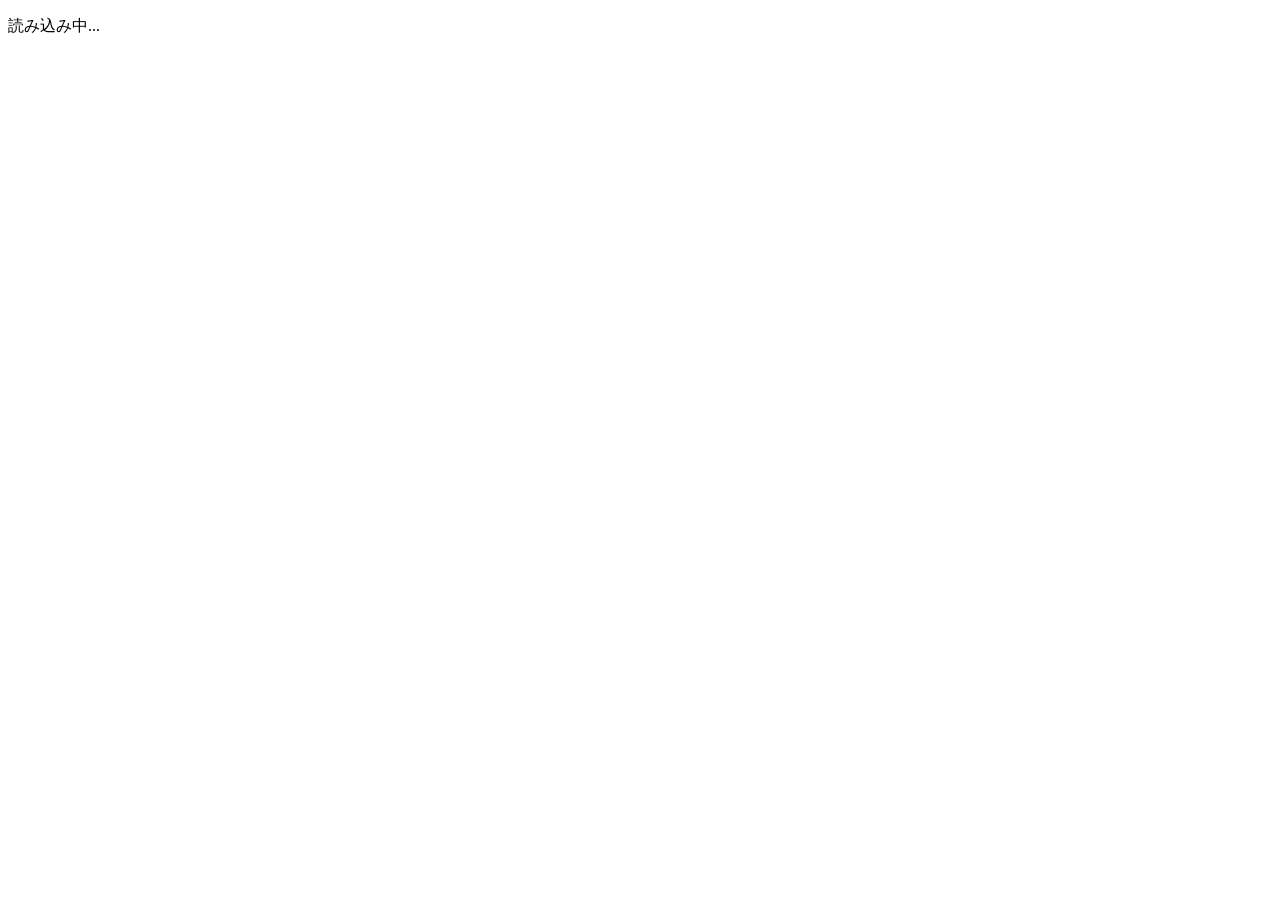
==== article.html @ cd2ef550 "Add files via upload" ====
<!DOCTYPE html>
<html lang="ja">
<head>
  <meta charset="UTF-8">
  <meta name="viewport" content="width=device-width, initial-scale=1.0">
  <title>記事 - My Blog</title>
  <link rel="stylesheet" href="css/style.css">
</head>
<body data-active-nav="blog">

  <div id="site-header"></div>

  <main id="article-container" style="margin-top: var(--header-height);">
    <div class="loading">
      <div class="loading__spinner"></div>
      <p>読み込み中...</p>
    </div>
  </main>

  <div id="site-footer"></div>

  <script src="js/config.js"></script>
  <script src="js/api.js"></script>
  <script src="js/common.js"></script>
  <script src="js/article.js"></script>
</body>
</html>
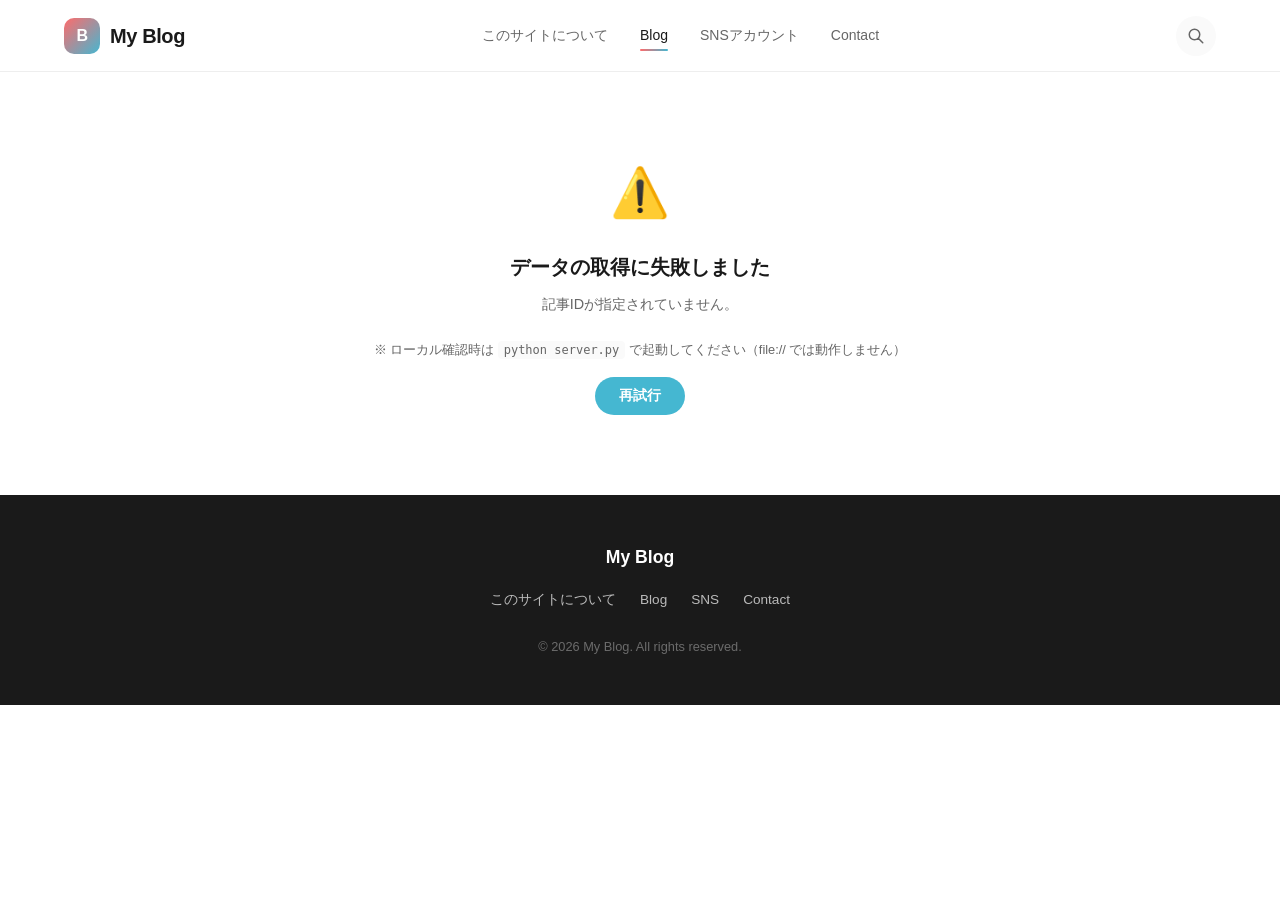
==== commit 6ff295d7: "Update article.html" ====
--- a/article.html
+++ b/article.html
@@ -3,7 +3,7 @@
 <head>
   <meta charset="UTF-8">
   <meta name="viewport" content="width=device-width, initial-scale=1.0">
-  <title>記事 - My Blog</title>
+  <title>記事 - みかん Blog</title>
   <link rel="stylesheet" href="css/style.css">
 </head>
 <body data-active-nav="blog">
--- a/css/style.css
+++ b/css/style.css
@@ -0,0 +1,1173 @@
+/* ===== CSS Variables ===== */
+:root {
+  --color-white: #ffffff;
+  --color-bg: #fafafa;
+  --color-text: #1a1a1a;
+  --color-text-light: #666666;
+  --color-border: #eeeeee;
+  --color-accent-1: #FF6B6B;
+  --color-accent-2: #4ECDC4;
+  --color-accent-3: #45B7D1;
+  --color-accent-4: #96CEB4;
+  --color-accent-5: #BB8FCE;
+  --font-sans: 'Helvetica Neue', Arial, 'Hiragino Kaku Gothic ProN', 'Hiragino Sans', Meiryo, sans-serif;
+  --header-height: 72px;
+  --max-width: 1200px;
+  --transition: 0.3s ease;
+}
+
+/* ===== Reset & Base ===== */
+*, *::before, *::after {
+  box-sizing: border-box;
+  margin: 0;
+  padding: 0;
+}
+
+html {
+  scroll-behavior: smooth;
+}
+
+body {
+  font-family: var(--font-sans);
+  color: var(--color-text);
+  background: var(--color-white);
+  line-height: 1.7;
+  -webkit-font-smoothing: antialiased;
+}
+
+a {
+  color: inherit;
+  text-decoration: none;
+}
+
+img {
+  max-width: 100%;
+  height: auto;
+  display: block;
+}
+
+ul {
+  list-style: none;
+}
+
+/* ===== Header ===== */
+.header {
+  position: fixed;
+  top: 0;
+  left: 0;
+  right: 0;
+  height: var(--header-height);
+  background: rgba(255, 255, 255, 0.95);
+  backdrop-filter: blur(12px);
+  border-bottom: 1px solid var(--color-border);
+  z-index: 1000;
+}
+
+.header__inner {
+  max-width: var(--max-width);
+  margin: 0 auto;
+  padding: 0 24px;
+  height: 100%;
+  display: flex;
+  align-items: center;
+  justify-content: space-between;
+}
+
+.header__logo {
+  display: flex;
+  align-items: center;
+  gap: 10px;
+  font-size: 1.25rem;
+  font-weight: 700;
+  letter-spacing: -0.02em;
+}
+
+.header__logo-icon {
+  width: 36px;
+  height: 36px;
+  border-radius: 10px;
+  background: linear-gradient(135deg, var(--color-accent-1), var(--color-accent-3));
+  display: flex;
+  align-items: center;
+  justify-content: center;
+  color: white;
+  font-size: 1rem;
+  font-weight: 800;
+}
+
+.header__nav {
+  display: flex;
+  align-items: center;
+  gap: 32px;
+}
+
+.header__nav-link {
+  font-size: 0.875rem;
+  font-weight: 500;
+  color: var(--color-text-light);
+  transition: color var(--transition);
+  position: relative;
+}
+
+.header__nav-link:hover,
+.header__nav-link--active {
+  color: var(--color-text);
+}
+
+.header__nav-link--active::after {
+  content: '';
+  position: absolute;
+  bottom: -4px;
+  left: 0;
+  right: 0;
+  height: 2px;
+  background: linear-gradient(90deg, var(--color-accent-1), var(--color-accent-3));
+  border-radius: 1px;
+}
+
+.header__actions {
+  display: flex;
+  align-items: center;
+  gap: 16px;
+}
+
+.header__search-btn {
+  width: 40px;
+  height: 40px;
+  border: none;
+  background: var(--color-bg);
+  border-radius: 50%;
+  cursor: pointer;
+  display: flex;
+  align-items: center;
+  justify-content: center;
+  transition: background var(--transition);
+}
+
+.header__search-btn:hover {
+  background: var(--color-border);
+}
+
+.header__search-btn svg {
+  width: 18px;
+  height: 18px;
+  color: var(--color-text-light);
+}
+
+.header__menu-btn {
+  display: none;
+  width: 40px;
+  height: 40px;
+  border: none;
+  background: none;
+  cursor: pointer;
+  flex-direction: column;
+  align-items: center;
+  justify-content: center;
+  gap: 5px;
+}
+
+.header__menu-btn span {
+  display: block;
+  width: 22px;
+  height: 2px;
+  background: var(--color-text);
+  border-radius: 1px;
+  transition: var(--transition);
+}
+
+/* ===== Search Overlay ===== */
+.search-overlay {
+  position: fixed;
+  inset: 0;
+  background: rgba(0, 0, 0, 0.5);
+  z-index: 2000;
+  display: none;
+  align-items: flex-start;
+  justify-content: center;
+  padding-top: 120px;
+}
+
+.search-overlay--open {
+  display: flex;
+}
+
+.search-overlay__box {
+  background: white;
+  border-radius: 16px;
+  padding: 24px;
+  width: 90%;
+  max-width: 560px;
+  box-shadow: 0 20px 60px rgba(0, 0, 0, 0.15);
+}
+
+.search-overlay__input {
+  width: 100%;
+  padding: 14px 20px;
+  border: 2px solid var(--color-border);
+  border-radius: 12px;
+  font-size: 1rem;
+  outline: none;
+  transition: border-color var(--transition);
+}
+
+.search-overlay__input:focus {
+  border-color: var(--color-accent-3);
+}
+
+.search-overlay__hint {
+  margin-top: 8px;
+  font-size: 0.8rem;
+  color: var(--color-text-light);
+}
+
+/* ===== Hero Carousel ===== */
+.hero {
+  margin-top: var(--header-height);
+  position: relative;
+  overflow: hidden;
+  background: var(--color-white);
+}
+
+.hero__track {
+  display: flex;
+  transition: transform 0.6s cubic-bezier(0.4, 0, 0.2, 1);
+}
+
+.hero__slide {
+  min-width: 100%;
+  position: relative;
+  height: 70vh;
+  min-height: 420px;
+  max-height: 640px;
+}
+
+.hero__slide-link {
+  display: block;
+  width: 100%;
+  height: 100%;
+  position: relative;
+  overflow: hidden;
+}
+
+.hero__slide-image {
+  width: 100%;
+  height: 100%;
+  object-fit: cover;
+  transition: transform 0.6s ease;
+}
+
+.hero__slide-link:hover .hero__slide-image {
+  transform: scale(1.03);
+}
+
+.hero__slide-overlay {
+  position: absolute;
+  inset: 0;
+  background: linear-gradient(
+    to top,
+    rgba(0, 0, 0, 0.7) 0%,
+    rgba(0, 0, 0, 0.2) 50%,
+    rgba(0, 0, 0, 0.05) 100%
+  );
+}
+
+.hero__slide-content {
+  position: absolute;
+  bottom: 0;
+  left: 0;
+  right: 0;
+  padding: 48px;
+  color: white;
+}
+
+.hero__slide-category {
+  display: inline-block;
+  padding: 4px 14px;
+  border-radius: 20px;
+  font-size: 0.75rem;
+  font-weight: 600;
+  margin-bottom: 12px;
+  letter-spacing: 0.05em;
+}
+
+.hero__slide-title {
+  font-size: clamp(1.5rem, 4vw, 2.5rem);
+  font-weight: 700;
+  line-height: 1.3;
+  max-width: 700px;
+  letter-spacing: -0.02em;
+}
+
+.hero__slide-date {
+  margin-top: 12px;
+  font-size: 0.875rem;
+  opacity: 0.8;
+}
+
+.hero__dots {
+  display: flex;
+  justify-content: center;
+  gap: 10px;
+  padding: 24px 0 32px;
+}
+
+.hero__dot {
+  width: 10px;
+  height: 10px;
+  border-radius: 50%;
+  border: none;
+  background: var(--color-border);
+  cursor: pointer;
+  transition: all var(--transition);
+  padding: 0;
+}
+
+.hero__dot--active {
+  background: var(--color-accent-1);
+  transform: scale(1.3);
+}
+
+.hero__arrow {
+  position: absolute;
+  top: 50%;
+  transform: translateY(-50%);
+  width: 48px;
+  height: 48px;
+  border: none;
+  background: rgba(255, 255, 255, 0.9);
+  border-radius: 50%;
+  cursor: pointer;
+  display: flex;
+  align-items: center;
+  justify-content: center;
+  z-index: 10;
+  transition: all var(--transition);
+  box-shadow: 0 2px 12px rgba(0, 0, 0, 0.1);
+}
+
+.hero__arrow:hover {
+  background: white;
+  box-shadow: 0 4px 20px rgba(0, 0, 0, 0.15);
+}
+
+.hero__arrow--prev { left: 24px; }
+.hero__arrow--next { right: 24px; }
+
+.hero__arrow svg {
+  width: 20px;
+  height: 20px;
+}
+
+/* ===== Section ===== */
+.section {
+  max-width: var(--max-width);
+  margin: 0 auto;
+  padding: 64px 24px;
+}
+
+.section__header {
+  display: flex;
+  align-items: center;
+  justify-content: space-between;
+  margin-bottom: 40px;
+}
+
+.section__title {
+  font-size: 1.75rem;
+  font-weight: 700;
+  letter-spacing: -0.02em;
+  position: relative;
+  padding-left: 16px;
+}
+
+.section__title::before {
+  content: '';
+  position: absolute;
+  left: 0;
+  top: 4px;
+  bottom: 4px;
+  width: 4px;
+  border-radius: 2px;
+  background: linear-gradient(180deg, var(--color-accent-1), var(--color-accent-3));
+}
+
+.section__link {
+  display: flex;
+  align-items: center;
+  gap: 6px;
+  font-size: 0.875rem;
+  font-weight: 500;
+  color: var(--color-text-light);
+  transition: color var(--transition);
+}
+
+.section__link:hover {
+  color: var(--color-accent-3);
+}
+
+.section__link svg {
+  width: 16px;
+  height: 16px;
+  transition: transform var(--transition);
+}
+
+.section__link:hover svg {
+  transform: translateX(4px);
+}
+
+/* ===== Card Grid ===== */
+.card-grid {
+  display: grid;
+  grid-template-columns: repeat(3, 1fr);
+  gap: 28px;
+}
+
+.card {
+  border-radius: 16px;
+  overflow: hidden;
+  background: var(--color-white);
+  border: 1px solid var(--color-border);
+  transition: all var(--transition);
+  cursor: pointer;
+}
+
+.card:hover {
+  transform: translateY(-4px);
+  box-shadow: 0 12px 40px rgba(0, 0, 0, 0.08);
+  border-color: transparent;
+}
+
+.card__image-wrap {
+  aspect-ratio: 16 / 10;
+  overflow: hidden;
+  position: relative;
+}
+
+.card__image {
+  width: 100%;
+  height: 100%;
+  object-fit: cover;
+  transition: transform 0.5s ease;
+}
+
+.card:hover .card__image {
+  transform: scale(1.05);
+}
+
+.card__body {
+  padding: 20px;
+}
+
+.card__tag {
+  display: inline-block;
+  padding: 3px 12px;
+  border-radius: 20px;
+  font-size: 0.7rem;
+  font-weight: 600;
+  color: white;
+  margin-bottom: 10px;
+  letter-spacing: 0.03em;
+}
+
+.card__title {
+  font-size: 1rem;
+  font-weight: 600;
+  line-height: 1.5;
+  display: -webkit-box;
+  -webkit-line-clamp: 2;
+  -webkit-box-orient: vertical;
+  overflow: hidden;
+}
+
+.card__date {
+  margin-top: 8px;
+  font-size: 0.8rem;
+  color: var(--color-text-light);
+}
+
+/* ===== Blog Page ===== */
+.page-header {
+  margin-top: var(--header-height);
+  padding: 48px 24px 32px;
+  text-align: center;
+  background: linear-gradient(135deg, #fff5f5 0%, #f0faff 50%, #f5fff5 100%);
+}
+
+.page-header__title {
+  font-size: 2rem;
+  font-weight: 700;
+  letter-spacing: -0.02em;
+}
+
+.page-header__subtitle {
+  margin-top: 8px;
+  color: var(--color-text-light);
+  font-size: 0.95rem;
+}
+
+/* ===== Filter & Search Bar ===== */
+.filter-bar {
+  max-width: var(--max-width);
+  margin: 0 auto;
+  padding: 32px 24px 0;
+}
+
+.filter-bar__search {
+  position: relative;
+  margin-bottom: 24px;
+}
+
+.filter-bar__search-input {
+  width: 100%;
+  padding: 14px 20px 14px 48px;
+  border: 2px solid var(--color-border);
+  border-radius: 12px;
+  font-size: 0.95rem;
+  outline: none;
+  transition: border-color var(--transition);
+  background: var(--color-white);
+}
+
+.filter-bar__search-input:focus {
+  border-color: var(--color-accent-3);
+}
+
+.filter-bar__search-icon {
+  position: absolute;
+  left: 16px;
+  top: 50%;
+  transform: translateY(-50%);
+  width: 20px;
+  height: 20px;
+  color: var(--color-text-light);
+}
+
+.filter-bar__categories {
+  display: flex;
+  flex-wrap: wrap;
+  gap: 10px;
+}
+
+.filter-bar__category-btn {
+  padding: 8px 20px;
+  border: 2px solid var(--color-border);
+  border-radius: 24px;
+  background: var(--color-white);
+  font-size: 0.85rem;
+  font-weight: 500;
+  cursor: pointer;
+  transition: all var(--transition);
+  color: var(--color-text-light);
+}
+
+.filter-bar__category-btn:hover {
+  border-color: var(--color-accent-3);
+  color: var(--color-accent-3);
+}
+
+.filter-bar__category-btn--active {
+  background: var(--color-accent-3);
+  border-color: var(--color-accent-3);
+  color: white;
+}
+
+.filter-bar__result-count {
+  margin-top: 16px;
+  font-size: 0.85rem;
+  color: var(--color-text-light);
+}
+
+/* ===== Article Detail ===== */
+.article {
+  max-width: 760px;
+  margin: 0 auto;
+  padding: 48px 24px 80px;
+}
+
+.article__back {
+  display: inline-flex;
+  align-items: center;
+  gap: 6px;
+  font-size: 0.875rem;
+  color: var(--color-text-light);
+  margin-bottom: 32px;
+  transition: color var(--transition);
+}
+
+.article__back:hover {
+  color: var(--color-accent-3);
+}
+
+.article__back svg {
+  width: 16px;
+  height: 16px;
+}
+
+.article__category {
+  display: inline-block;
+  padding: 4px 14px;
+  border-radius: 20px;
+  font-size: 0.75rem;
+  font-weight: 600;
+  color: white;
+  margin-bottom: 16px;
+}
+
+.article__title {
+  font-size: clamp(1.75rem, 4vw, 2.25rem);
+  font-weight: 700;
+  line-height: 1.3;
+  letter-spacing: -0.02em;
+}
+
+.article__meta {
+  margin-top: 16px;
+  font-size: 0.875rem;
+  color: var(--color-text-light);
+  padding-bottom: 32px;
+  border-bottom: 1px solid var(--color-border);
+}
+
+.article__thumbnail {
+  margin: 32px 0;
+  border-radius: 16px;
+  overflow: hidden;
+}
+
+.article__thumbnail img {
+  width: 100%;
+  aspect-ratio: 16 / 9;
+  object-fit: cover;
+}
+
+.article__body {
+  font-size: 1rem;
+  line-height: 1.9;
+  color: #333;
+}
+
+.article__body h2 {
+  font-size: 1.4rem;
+  font-weight: 700;
+  margin: 40px 0 16px;
+  padding-left: 12px;
+  border-left: 4px solid var(--color-accent-2);
+}
+
+.article__body h3 {
+  font-size: 1.15rem;
+  font-weight: 600;
+  margin: 32px 0 12px;
+}
+
+.article__body p {
+  margin-bottom: 1.5em;
+}
+
+.article__body img {
+  max-width: 100%;
+  border-radius: 12px;
+  margin: 24px 0;
+}
+
+.article__body a {
+  color: var(--color-accent-3);
+  text-decoration: underline;
+}
+
+.article__body ul,
+.article__body ol {
+  margin: 16px 0;
+  padding-left: 24px;
+}
+
+.article__body li {
+  margin-bottom: 8px;
+  list-style: disc;
+}
+
+.article__body blockquote {
+  border-left: 4px solid var(--color-accent-4);
+  padding: 16px 24px;
+  margin: 24px 0;
+  background: var(--color-bg);
+  border-radius: 0 8px 8px 0;
+  color: var(--color-text-light);
+}
+
+.article__body pre {
+  background: #1a1a1a;
+  color: #f0f0f0;
+  padding: 20px;
+  border-radius: 12px;
+  overflow-x: auto;
+  margin: 24px 0;
+  font-size: 0.875rem;
+}
+
+.article__body code {
+  background: var(--color-bg);
+  padding: 2px 6px;
+  border-radius: 4px;
+  font-size: 0.875rem;
+}
+
+.article__body pre code {
+  background: none;
+  padding: 0;
+}
+
+/* ===== About Section (Home) ===== */
+.about-section {
+  background: linear-gradient(135deg, #fff9f0 0%, #f0f8ff 100%);
+  padding: 80px 24px;
+}
+
+.about-section__inner {
+  max-width: var(--max-width);
+  margin: 0 auto;
+  text-align: center;
+}
+
+.about-section__title {
+  font-size: 1.75rem;
+  font-weight: 700;
+  margin-bottom: 16px;
+}
+
+.about-section__text {
+  color: var(--color-text-light);
+  max-width: 600px;
+  margin: 0 auto;
+  line-height: 1.8;
+}
+
+.about-section__links {
+  display: flex;
+  justify-content: center;
+  gap: 16px;
+  margin-top: 32px;
+}
+
+.about-section__link-btn {
+  padding: 12px 28px;
+  border-radius: 28px;
+  font-size: 0.875rem;
+  font-weight: 600;
+  transition: all var(--transition);
+  border: 2px solid transparent;
+}
+
+.about-section__link-btn--primary {
+  background: linear-gradient(135deg, var(--color-accent-1), var(--color-accent-3));
+  color: white;
+}
+
+.about-section__link-btn--primary:hover {
+  transform: translateY(-2px);
+  box-shadow: 0 8px 24px rgba(255, 107, 107, 0.3);
+}
+
+.about-section__link-btn--outline {
+  border-color: var(--color-border);
+  color: var(--color-text);
+}
+
+.about-section__link-btn--outline:hover {
+  border-color: var(--color-accent-3);
+  color: var(--color-accent-3);
+}
+
+/* ===== Footer ===== */
+.footer {
+  background: var(--color-text);
+  color: rgba(255, 255, 255, 0.7);
+  padding: 48px 24px;
+  text-align: center;
+}
+
+.footer__inner {
+  max-width: var(--max-width);
+  margin: 0 auto;
+}
+
+.footer__logo {
+  font-size: 1.1rem;
+  font-weight: 700;
+  color: white;
+  margin-bottom: 16px;
+}
+
+.footer__nav {
+  display: flex;
+  justify-content: center;
+  gap: 24px;
+  margin-bottom: 24px;
+}
+
+.footer__nav-link {
+  font-size: 0.85rem;
+  transition: color var(--transition);
+}
+
+.footer__nav-link:hover {
+  color: white;
+}
+
+.footer__copy {
+  font-size: 0.8rem;
+  opacity: 0.5;
+}
+
+/* ===== Loading & Error States ===== */
+.loading {
+  display: flex;
+  flex-direction: column;
+  align-items: center;
+  justify-content: center;
+  padding: 80px 24px;
+  color: var(--color-text-light);
+}
+
+.loading__spinner {
+  width: 40px;
+  height: 40px;
+  border: 3px solid var(--color-border);
+  border-top-color: var(--color-accent-3);
+  border-radius: 50%;
+  animation: spin 0.8s linear infinite;
+  margin-bottom: 16px;
+}
+
+@keyframes spin {
+  to { transform: rotate(360deg); }
+}
+
+.error-state {
+  text-align: center;
+  padding: 80px 24px;
+  color: var(--color-text-light);
+}
+
+.error-state__icon {
+  font-size: 3rem;
+  margin-bottom: 16px;
+}
+
+.error-state__title {
+  font-size: 1.25rem;
+  font-weight: 600;
+  color: var(--color-text);
+  margin-bottom: 8px;
+}
+
+.error-state__message {
+  font-size: 0.9rem;
+  margin-bottom: 24px;
+}
+
+.error-state__retry {
+  padding: 10px 24px;
+  border: none;
+  border-radius: 24px;
+  background: var(--color-accent-3);
+  color: white;
+  font-size: 0.875rem;
+  font-weight: 600;
+  cursor: pointer;
+  transition: background var(--transition);
+}
+
+.error-state__retry:hover {
+  background: #3aa8c4;
+}
+
+.error-state__hint {
+  font-size: 0.8rem;
+  color: var(--color-text-light);
+  margin-bottom: 16px;
+  line-height: 1.6;
+}
+
+.error-state__hint code {
+  background: var(--color-bg);
+  padding: 2px 6px;
+  border-radius: 4px;
+  font-size: 0.75rem;
+}
+
+/* ===== Subpage ===== */
+.subpage {
+  padding: 48px 24px 80px;
+}
+
+.subpage__inner {
+  max-width: 800px;
+  margin: 0 auto;
+}
+
+.subpage__content {
+  text-align: center;
+}
+
+.subpage__lead {
+  font-size: 1.05rem;
+  color: var(--color-text-light);
+  line-height: 1.9;
+  margin-bottom: 48px;
+}
+
+.subpage__cards {
+  display: grid;
+  grid-template-columns: repeat(3, 1fr);
+  gap: 24px;
+  margin-bottom: 48px;
+}
+
+.subpage__card {
+  padding: 32px 24px;
+  border: 1px solid var(--color-border);
+  border-radius: 16px;
+  text-align: center;
+  transition: all var(--transition);
+}
+
+.subpage__card:hover {
+  transform: translateY(-4px);
+  box-shadow: 0 8px 32px rgba(0, 0, 0, 0.06);
+}
+
+.subpage__card-icon {
+  display: inline-flex;
+  width: 56px;
+  height: 56px;
+  border-radius: 14px;
+  align-items: center;
+  justify-content: center;
+  font-size: 1.5rem;
+  margin-bottom: 16px;
+}
+
+.subpage__card h3 {
+  font-size: 1rem;
+  font-weight: 600;
+  margin-bottom: 8px;
+}
+
+.subpage__card p {
+  font-size: 0.85rem;
+  color: var(--color-text-light);
+  line-height: 1.6;
+}
+
+.subpage__actions {
+  display: flex;
+  justify-content: center;
+  gap: 16px;
+  flex-wrap: wrap;
+}
+
+.subpage__note {
+  margin-top: 32px;
+  font-size: 0.85rem;
+  color: var(--color-text-light);
+}
+
+.subpage__note a {
+  color: var(--color-accent-3);
+  text-decoration: underline;
+}
+
+/* ===== SNS Page ===== */
+.sns-grid {
+  display: grid;
+  grid-template-columns: repeat(2, 1fr);
+  gap: 20px;
+  max-width: 560px;
+  margin: 0 auto;
+}
+
+.sns-card {
+  padding: 32px 24px;
+  border-radius: 16px;
+  text-align: center;
+  border: 1px solid var(--color-border);
+  transition: all var(--transition);
+}
+
+.sns-card:hover {
+  transform: translateY(-4px);
+  box-shadow: 0 8px 32px rgba(0, 0, 0, 0.08);
+}
+
+.sns-card__icon {
+  display: inline-flex;
+  width: 48px;
+  height: 48px;
+  border-radius: 12px;
+  align-items: center;
+  justify-content: center;
+  font-size: 1.25rem;
+  margin-bottom: 12px;
+  color: white;
+}
+
+.sns-card--twitter .sns-card__icon { background: #1DA1F2; }
+.sns-card--instagram .sns-card__icon { background: linear-gradient(45deg, #f09433, #e6683c, #dc2743, #cc2366, #bc1888); }
+.sns-card--github .sns-card__icon { background: #333; }
+.sns-card--youtube .sns-card__icon { background: #FF0000; }
+
+.sns-card h3 {
+  font-size: 1rem;
+  font-weight: 600;
+  margin-bottom: 4px;
+}
+
+.sns-card p {
+  font-size: 0.85rem;
+  color: var(--color-text-light);
+}
+
+/* ===== Contact Page ===== */
+.contact-box {
+  max-width: 480px;
+  margin: 0 auto;
+  border: 1px solid var(--color-border);
+  border-radius: 16px;
+  overflow: hidden;
+}
+
+.contact-box__item {
+  display: flex;
+  justify-content: space-between;
+  align-items: center;
+  padding: 20px 28px;
+  border-bottom: 1px solid var(--color-border);
+}
+
+.contact-box__item:last-child {
+  border-bottom: none;
+}
+
+.contact-box__label {
+  font-size: 0.85rem;
+  font-weight: 600;
+  color: var(--color-text-light);
+}
+
+.contact-box__value {
+  font-size: 0.95rem;
+  font-weight: 500;
+}
+
+a.contact-box__value {
+  color: var(--color-accent-3);
+}
+
+.empty-state {
+  text-align: center;
+  padding: 60px 24px;
+  color: var(--color-text-light);
+  grid-column: 1 / -1;
+}
+
+.empty-state__title {
+  font-size: 1.1rem;
+  font-weight: 600;
+  color: var(--color-text);
+  margin-bottom: 8px;
+}
+
+/* ===== Responsive ===== */
+@media (max-width: 900px) {
+  .card-grid {
+    grid-template-columns: repeat(2, 1fr);
+    gap: 20px;
+  }
+
+  .hero__slide {
+    height: 50vh;
+    min-height: 320px;
+  }
+
+  .hero__slide-content {
+    padding: 32px 24px;
+  }
+
+  .hero__arrow {
+    width: 40px;
+    height: 40px;
+  }
+
+  .hero__arrow--prev { left: 12px; }
+  .hero__arrow--next { right: 12px; }
+}
+
+@media (max-width: 640px) {
+  .header__nav {
+    display: none;
+    position: fixed;
+    top: var(--header-height);
+    left: 0;
+    right: 0;
+    background: white;
+    flex-direction: column;
+    padding: 24px;
+    gap: 20px;
+    border-bottom: 1px solid var(--color-border);
+    box-shadow: 0 8px 24px rgba(0, 0, 0, 0.08);
+  }
+
+  .header__nav--open {
+    display: flex;
+  }
+
+  .header__menu-btn {
+    display: flex;
+  }
+
+  .card-grid {
+    grid-template-columns: 1fr;
+  }
+
+  .hero__slide {
+    height: 45vh;
+    min-height: 280px;
+  }
+
+  .hero__slide-title {
+    font-size: 1.25rem;
+  }
+
+  .section {
+    padding: 48px 16px;
+  }
+
+  .section__title {
+    font-size: 1.4rem;
+  }
+
+  .filter-bar {
+    padding: 24px 16px 0;
+  }
+
+  .about-section__links {
+    flex-direction: column;
+    align-items: center;
+  }
+
+  .subpage__cards {
+    grid-template-columns: 1fr;
+  }
+
+  .sns-grid {
+    grid-template-columns: 1fr;
+  }
+
+  .contact-box__item {
+    flex-direction: column;
+    gap: 8px;
+    text-align: center;
+  }
+}
